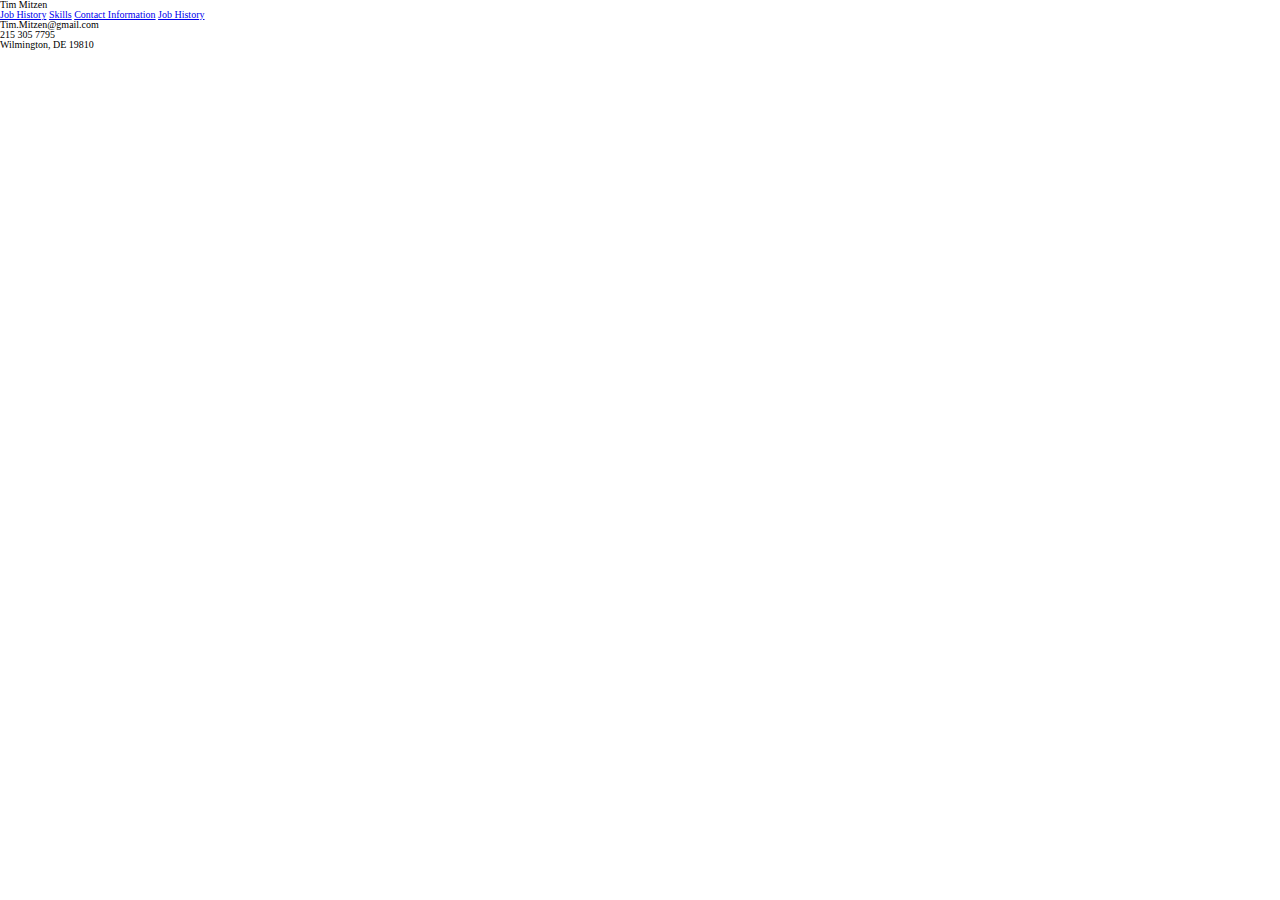
==== index.html @ 7bceae72 "Start of digital resume" ====
<!doctype html>

<html lang="en">
<head>
  <meta charset="utf-8">

  <title>My Resume</title>

  <link rel="stylesheet" href="css/index.css">

  <!--[if lt IE 9]>
    <script src="https://cdnjs.cloudflare.com/ajax/libs/html5shiv/3.7.3/html5shiv.js"></script>
  <![endif]-->
</head>

<body>
  <div class="container">
  
  <header>
      <h1>Tim Mitzen</h1>
      <nav>
          <a href="#">Job History</a>
          <a href="#">Skills</a>
          <a href="#">Contact Information</a>
          <a href="#">Job History</a>
         
        </nav>
        <p>Tim.Mitzen@gmail.com</p>
        <p>215 305 7795</p>
        <p>Wilmington, DE 19810</p>
  </header>
</div>
</body>
</html>
---- css/index.css ----
/* http://meyerweb.com/eric/tools/css/reset/ 
   v2.0 | 20110126
   License: none (public domain)
*/
html,
body,
div,
span,
applet,
object,
iframe,
h1,
h2,
h3,
h4,
h5,
h6,
p,
blockquote,
pre,
a,
abbr,
acronym,
address,
big,
cite,
code,
del,
dfn,
em,
img,
ins,
kbd,
q,
s,
samp,
small,
strike,
strong,
sub,
sup,
tt,
var,
b,
u,
i,
center,
dl,
dt,
dd,
ol,
ul,
li,
fieldset,
form,
label,
legend,
table,
caption,
tbody,
tfoot,
thead,
tr,
th,
td,
article,
aside,
canvas,
details,
embed,
figure,
figcaption,
footer,
header,
hgroup,
menu,
nav,
output,
ruby,
section,
summary,
time,
mark,
audio,
video {
  margin: 0;
  padding: 0;
  border: 0;
  font-size: 100%;
  font: inherit;
  vertical-align: baseline;
}
/* HTML5 display-role reset for older browsers */
article,
aside,
details,
figcaption,
figure,
footer,
header,
hgroup,
menu,
nav,
section {
  display: block;
}
body {
  line-height: 1;
}
ol,
ul {
  list-style: none;
}
blockquote,
q {
  quotes: none;
}
blockquote:before,
blockquote:after,
q:before,
q:after {
  content: '';
  content: none;
}
table {
  border-collapse: collapse;
  border-spacing: 0;
}
/* Set every element's box-sizing to border-box */
* {
  box-sizing: border-box;
}
html,
body {
  height: 100%;
}
html {
  font-size: 62.5%;
}
.container {
  max-width: 880;
  margin: 0 auto;
}
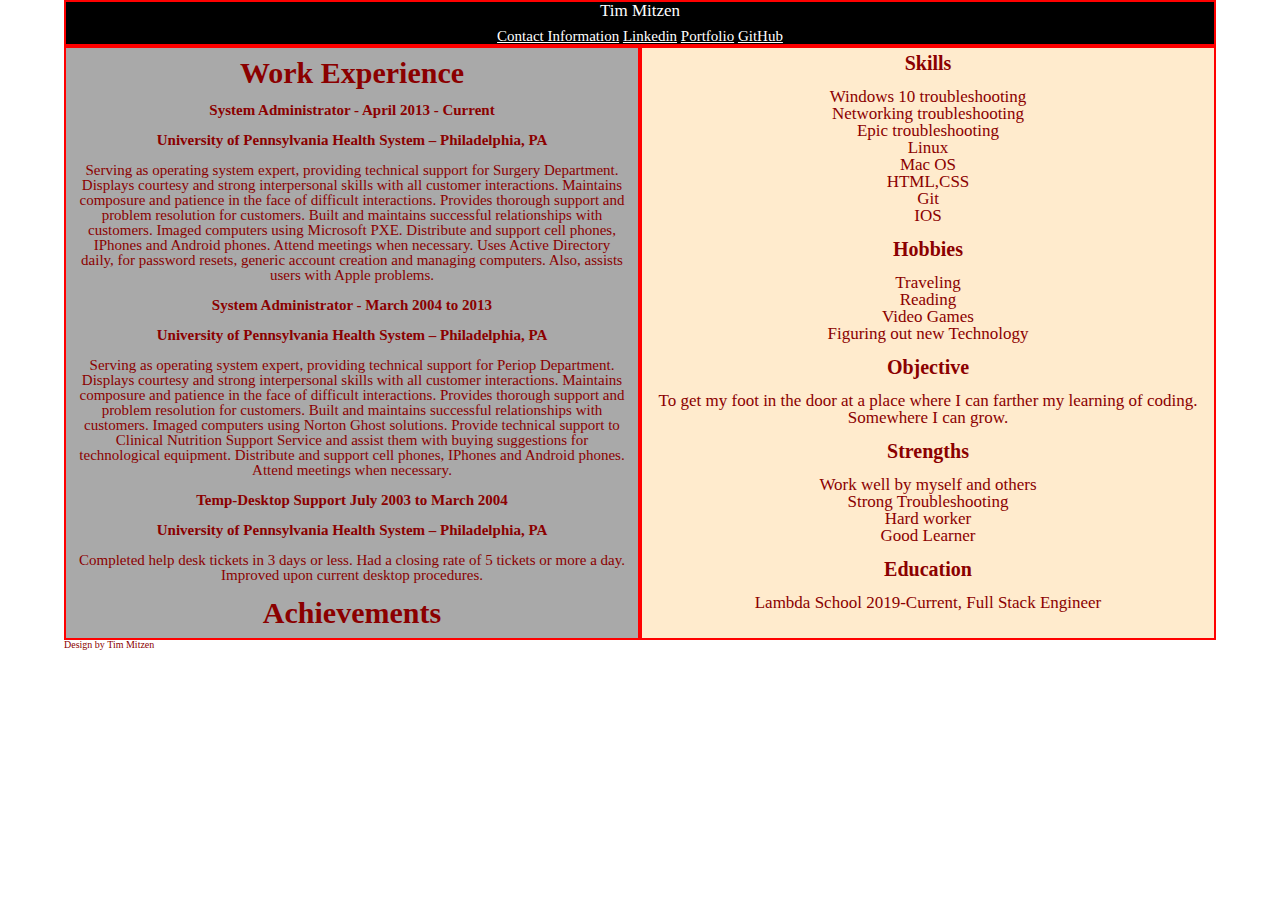
==== commit 6bada6bc: "MVP" ====
--- a/index.html
+++ b/index.html
@@ -15,20 +15,68 @@
 
 <body>
   <div class="container">
-  
-  <header>
+  <!-- all one box -->
+  <header>    
       <h1>Tim Mitzen</h1>
       <nav>
-          <a href="#">Job History</a>
-          <a href="#">Skills</a>
-          <a href="#">Contact Information</a>
-          <a href="#">Job History</a>
+          <a href="contact.html">Contact Information</a>
+          <a href="https://www.linkedin.com/in/timmitzen/">Linkedin</a>
+          <a href="https://timmitzen.github.io/portfolio-website/">Portfolio</a>
+          <a href="https://github.com/TimMitzen">GitHub</a>
+          
          
         </nav>
-        <p>Tim.Mitzen@gmail.com</p>
-        <p>215 305 7795</p>
-        <p>Wilmington, DE 19810</p>
+        
+        
   </header>
+  <div class="main">
+  <section class="left-side">
+    <div id="work">
+    <h2>Work Experience</h2><br>
+    <h3>System Administrator - April 2013 - Current</h3><br>
+    <h3> University of Pennsylvania Health System – Philadelphia, PA</h3><br>
+    <p>Serving as operating system expert, providing technical support for Surgery Department. Displays courtesy and strong interpersonal skills with all customer interactions. Maintains composure and patience in the face of difficult interactions. Provides thorough support and problem resolution for customers. Built and maintains successful relationships with customers. Imaged computers using Microsoft PXE. Distribute and support cell phones, IPhones and Android phones. Attend meetings when necessary. Uses Active Directory daily, for password resets, generic account creation and managing computers. Also, assists users with Apple problems.</p><br>
+    <h3>System Administrator - March 2004 to 2013</h3><br>
+    <h3>University of Pennsylvania Health System – Philadelphia, PA</h3><br>
+    <p>Serving as operating system expert, providing technical support for Periop Department. Displays courtesy and strong interpersonal skills with all customer interactions. Maintains composure and patience in the face of difficult interactions. Provides thorough support and problem resolution for customers. Built and maintains successful relationships with customers. Imaged computers using Norton Ghost solutions. Provide technical support to Clinical Nutrition Support Service and assist them with buying suggestions for technological equipment. Distribute and support cell phones, IPhones and Android phones. Attend meetings when necessary.</p><br>
+    <h3>Temp-Desktop Support July 2003 to March 2004 </h3><br>
+    <h3> University of Pennsylvania Health System – Philadelphia, PA</h3><br>
+    <p>Completed help desk tickets in 3 days or less. Had a closing rate of 5 tickets or more a day. Improved upon current desktop procedures.</p><br>
+  </div>
+    <h2>Achievements</h2>
+    
+
+  </section>
+
+  <section class="right-side">
+    <h2>Skills</h2><br>
+    <p>Windows 10 troubleshooting</p> 
+    <p>Networking troubleshooting</p>
+    <p>Epic troubleshooting</p>
+    <p>Linux</p>
+    <p>Mac OS</p>
+    <p>HTML,CSS</p>
+    <p>Git</p>
+    <p> IOS</p><br>
+    <h2>Hobbies</h2><br>
+    <p>Traveling</p>
+    <p>Reading</p>
+    <p>Video Games</p>
+    <p>Figuring out new Technology</p><br>
+    <h2>Objective</h2><br>
+    <p>To get my foot in the door at a place where I can farther my learning of coding. Somewhere I 
+    can grow.</p><br>
+    <h2>Strengths</h2><br>
+    <p>Work well by myself and others<p></p>
+    <p>Strong Troubleshooting</p>
+    <p>Hard worker</p>
+    <p>Good Learner</p><br>
+    <h2>Education</h2><br>
+    <p>Lambda School 2019-Current, Full Stack Engineer</p><br>
+  </section>
+</div>
+
+  <footer>Design by Tim Mitzen</footer>
 </div>
 </body>
 </html>--- a/css/index.css
+++ b/css/index.css
@@ -119,7 +119,7 @@
 blockquote:after,
 q:before,
 q:after {
-  content: '';
+  content: "";
   content: none;
 }
 table {
@@ -136,8 +136,140 @@
 }
 html {
   font-size: 62.5%;
+  color: darkred;
+}
+.p-class {
+  align-self: flex-end;
+  font-size: 1.7rem;
+}
+.side {
+  width: 50%;
+  font-size: 1.5rem;
+  text-align: center;
+  border: 2px solid red;
 }
 .container {
-  max-width: 880;
+  max-width: 90%;
   margin: 0 auto;
 }
+header {
+  display: flex;
+  background-color: black;
+  color: white;
+  border: 2px solid red;
+  flex-direction: column;
+  font-size: 1.7rem;
+  justify-content: space-between;
+}
+@media (max-width: 800px) {
+  header {
+    flex-direction: row;
+    text-align: right;
+  }
+}
+@media (max-width: 500px) {
+  header {
+    width: 50%;
+    height: 150px;
+    flex-direction: column;
+    text-align: center;
+  }
+}
+header nav {
+  font-size: 1.5rem;
+  align-self: center;
+  flex-grow: 1;
+  color: white;
+}
+header nav h2 {
+  align-content: center;
+}
+header nav p {
+  align-self: flex-end;
+}
+@media (max-width: 500px) {
+  header nav h2 {
+    align-self: center;
+  }
+}
+@media (max-width: 800px) {
+  header nav {
+    width: 50%;
+  }
+}
+header h1 {
+  align-self: center;
+  padding-bottom: 1rem;
+}
+nav a {
+  color: white;
+}
+.main {
+  display: flex;
+}
+@media (max-width: 500px) {
+  .main {
+    flex-direction: column;
+  }
+}
+.left-side {
+  width: 50%;
+  font-size: 1.5rem;
+  text-align: center;
+  border: 2px solid red;
+  background-color: darkgray;
+  padding: 10px;
+}
+h3 {
+  font-weight: bold;
+}
+h2 {
+  font-weight: bold;
+  font-size: 3rem;
+}
+h2 p {
+  align-self: flex-end;
+  font-size: 1.7rem;
+}
+@media (max-width: 800px) {
+  h2 {
+    font-size: 1.2rem;
+  }
+}
+@media (max-width: 500px) {
+  h2 p {
+    font-size: 1rem;
+  }
+}
+.right-side {
+  width: 50%;
+  font-size: 1.5rem;
+  text-align: center;
+  border: 2px solid red;
+  background-color: blanchedalmond;
+  padding: 5px 7px;
+}
+.right-side h3 {
+  font-weight: bold;
+}
+.right-side h2 {
+  font-weight: bold;
+  font-size: 2rem;
+}
+.right-side p {
+  align-self: flex-end;
+  font-size: 1.7rem;
+}
+@media (max-width: 800px) {
+  .right-side {
+    font-size: 1.2rem;
+  }
+}
+@media (max-width: 500px) {
+  .right-side {
+    background-color: darkgray;
+  }
+  .right-side p {
+    font-size: 1rem;
+  }
+}
